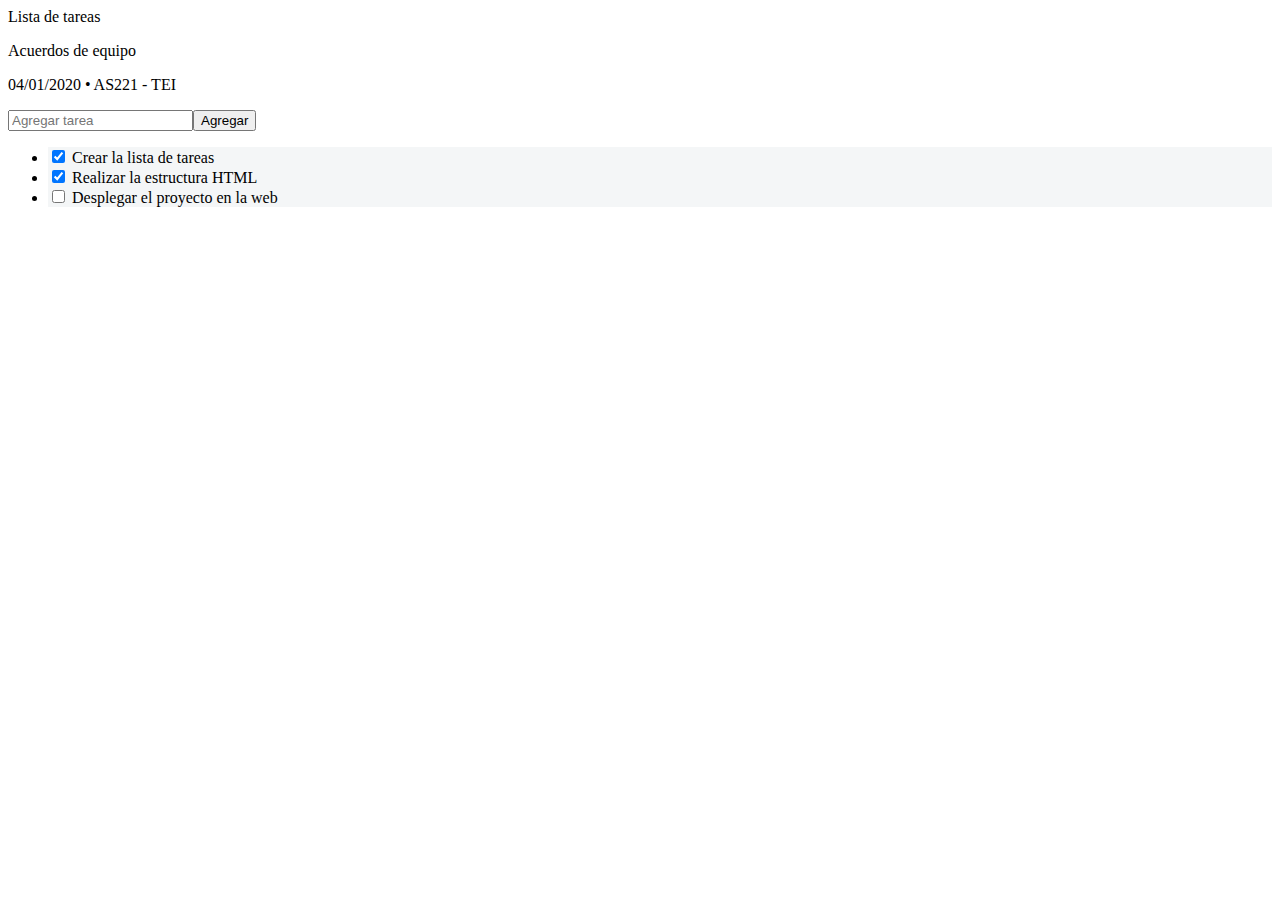
==== index.html @ d0263397 "Auto-generated commit [ci skip]" ====
<!doctype html>
<html lang="en" data-critters-container>
<head>
  <meta charset="utf-8">
  <title>Todo List App</title>
  <base href="https://22-BrandonGuerrero.github.io/02-todo-list/">
  <meta name="viewport" content="width=device-width, initial-scale=1">
  <link rel="icon" type="image/x-icon" href="favicon.ico">
  <link href="https://cdn.jsdelivr.net/npm/bootstrap@5.3.1/dist/css/bootstrap.min.css" rel="stylesheet" integrity="sha384-4bw+/aepP/YC94hEpVNVgiZdgIC5+VKNBQNGCHeKRQN+PtmoHDEXuppvnDJzQIu9" crossorigin="anonymous">
<link rel="stylesheet" href="styles.3d717da97a6d9304.css" media="print" onload="this.media='all'"><noscript><link rel="stylesheet" href="styles.3d717da97a6d9304.css"></noscript></head>
<body>
  <app-root></app-root>
<script src="runtime.e406c7dd8d470fb5.js" type="module"></script><script src="polyfills.91e0850ff28c3810.js" type="module"></script><script src="main.00809e7621d220f5.js" type="module"></script></body>
</html>
---- styles.3d717da97a6d9304.css ----
.cursor-pointer{cursor:pointer}.nav-link.neutral{color:#6b7280!important}.nav-link.neutral.active{color:#000!important}.btn-delete-task{display:none;opacity:0;animation:fade-in .5s ease-in-out forwards;color:#374151}.btn-delete-task:hover{color:#dc3545}.list-group-item:hover .btn-delete-task{display:block;opacity:1}@keyframes fade-in{0%{opacity:0}to{opacity:1}}
---- styles.3d717da97a6d9304.css ----
.cursor-pointer{cursor:pointer}.nav-link.neutral{color:#6b7280!important}.nav-link.neutral.active{color:#000!important}.btn-delete-task{display:none;opacity:0;animation:fade-in .5s ease-in-out forwards;color:#374151}.btn-delete-task:hover{color:#dc3545}.list-group-item:hover .btn-delete-task{display:block;opacity:1}@keyframes fade-in{0%{opacity:0}to{opacity:1}}
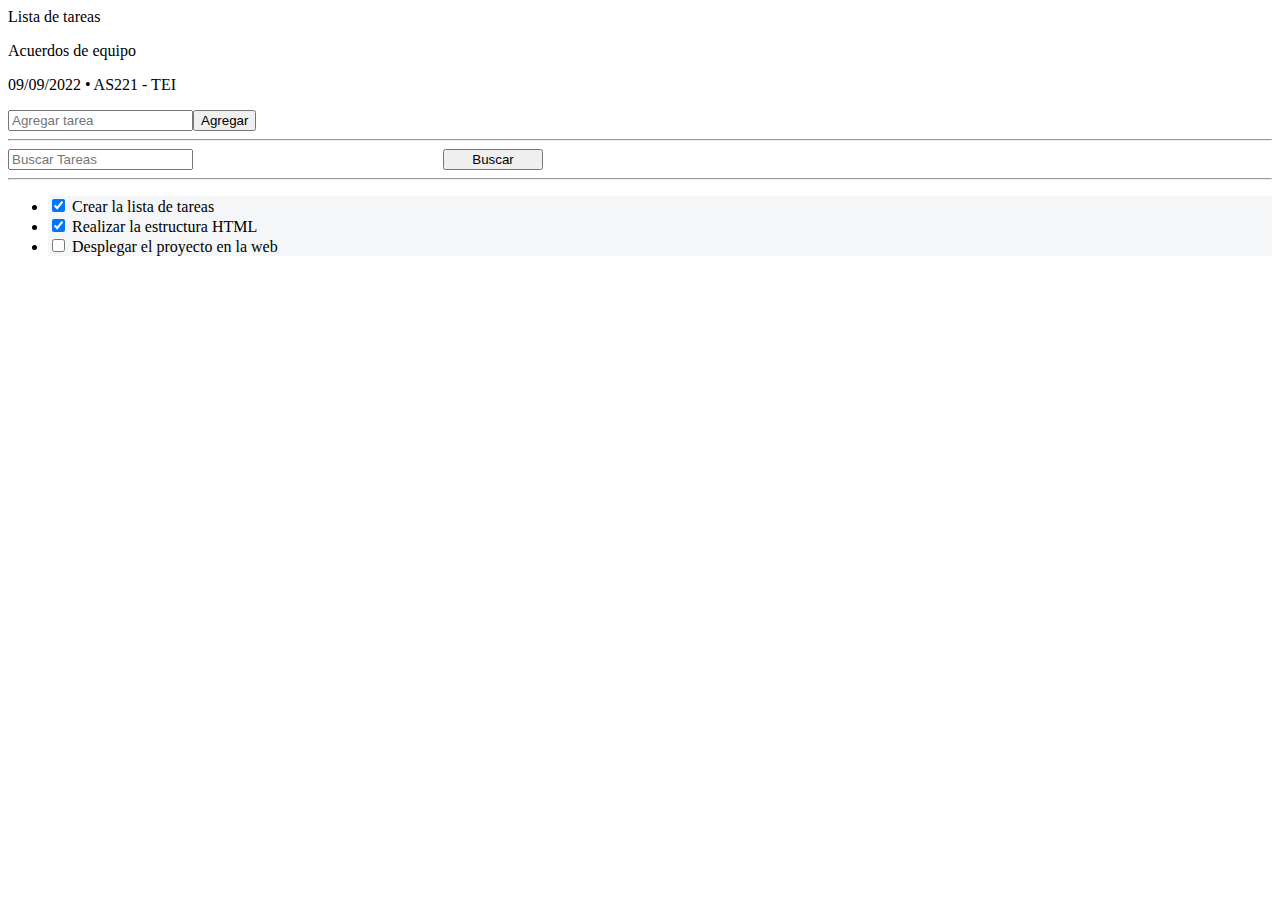
==== commit 78465fc6: "Auto-generated commit [ci skip]" ====
--- a/index.html
+++ b/index.html
@@ -3,12 +3,12 @@
 <head>
   <meta charset="utf-8">
   <title>Todo List App</title>
-  <base href="https://22-BrandonGuerrero.github.io/02-todo-list/">
+  <base href="https://22-BrandonGuerrero.github.io/02-todo-list">
   <meta name="viewport" content="width=device-width, initial-scale=1">
   <link rel="icon" type="image/x-icon" href="favicon.ico">
   <link href="https://cdn.jsdelivr.net/npm/bootstrap@5.3.1/dist/css/bootstrap.min.css" rel="stylesheet" integrity="sha384-4bw+/aepP/YC94hEpVNVgiZdgIC5+VKNBQNGCHeKRQN+PtmoHDEXuppvnDJzQIu9" crossorigin="anonymous">
 <link rel="stylesheet" href="styles.3d717da97a6d9304.css" media="print" onload="this.media='all'"><noscript><link rel="stylesheet" href="styles.3d717da97a6d9304.css"></noscript></head>
 <body>
   <app-root></app-root>
-<script src="runtime.e406c7dd8d470fb5.js" type="module"></script><script src="polyfills.91e0850ff28c3810.js" type="module"></script><script src="main.00809e7621d220f5.js" type="module"></script></body>
+<script src="runtime.e406c7dd8d470fb5.js" type="module"></script><script src="polyfills.91e0850ff28c3810.js" type="module"></script><script src="main.680a5b685129ae9a.js" type="module"></script></body>
 </html>
